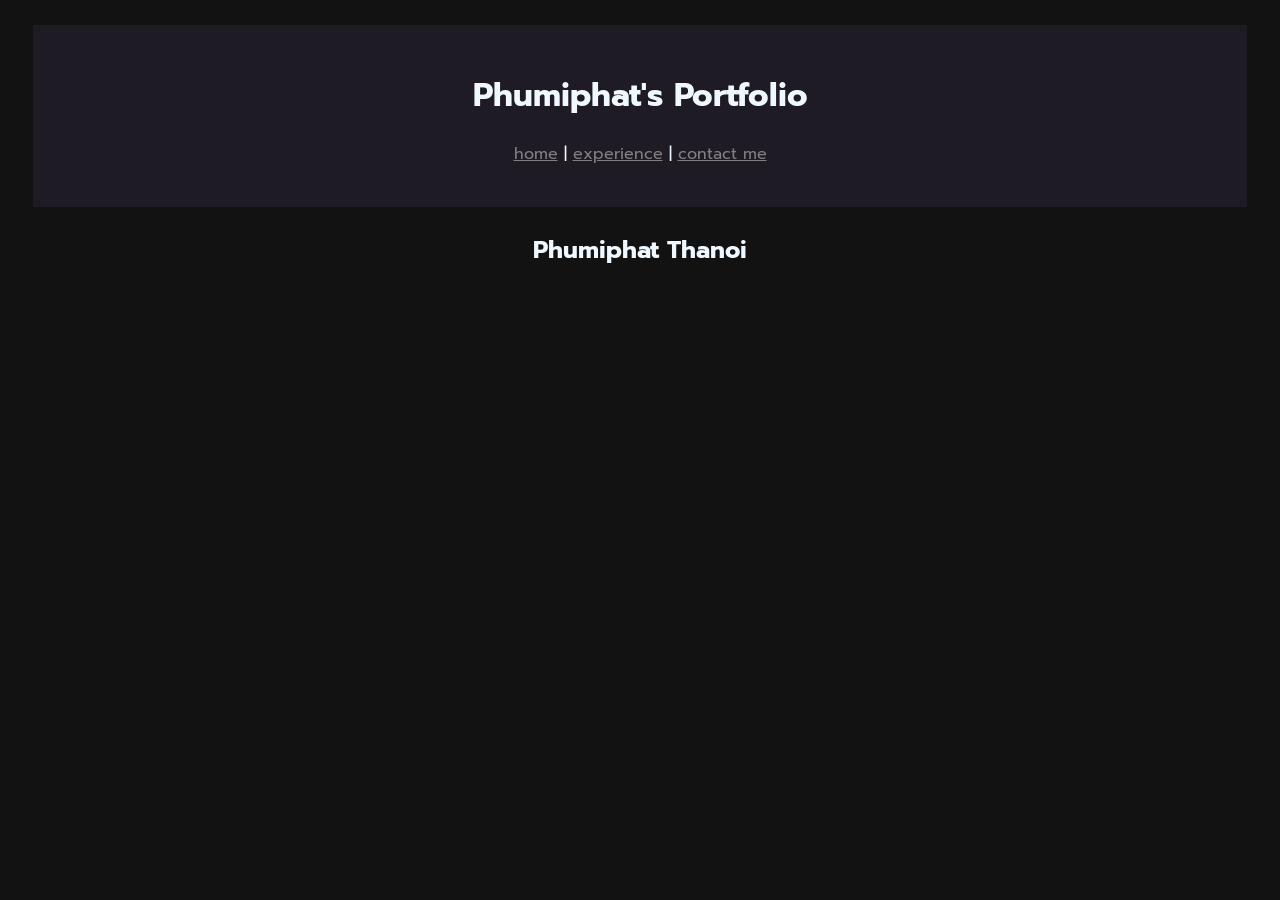
==== contact.html @ ec52fb18 "Version0" ====
<!doctype html>
<html lang="en">
  <head>
    <meta charset="UTF-8" />
    <meta name="viewport" content="width=device-width, initial-scale=1.0" />

    <link rel="preconnect" href="https://fonts.googleapis.com" />
    <link rel="preconnect" href="https://fonts.gstatic.com" crossorigin />
    <link
      href="https://fonts.googleapis.com/css2?family=Prompt:ital,wght@0,100;0,200;0,300;0,400;0,500;0,600;0,700;0,800;0,900;1,100;1,200;1,300;1,400;1,500;1,600;1,700;1,800;1,900&family=Roboto:ital,wght@0,100..900;1,100..900&display=swap"
      rel="stylesheet"
    />
    <link rel="stylesheet" href="style.css" />
    <title>Phumiphat's Portfolio</title>
  </head>
  <body>
    <div class="text1">
      <h1>Phumiphat's Portfolio</h1> <p><a href="index.html">home</a> | <a href="exp.html">experience</a> | <a href="contact.html">contact me</a></p>
      
    </div>
    <div class="text2">
      <h2>Phumiphat Thanoi</h2>
    </div>
  </body>
</html>
---- style.css ----
body {
    font-family: "Prompt", sans-serif;
    background-color: #121212;
    text-align: center;
}

.text1 {
    padding: 25px;
    margin: 25px;
    align-self: center;
    background-color: #1F1B24;
    color: aliceblue;
}

.text2 {
    color: aliceblue;
}

a {
    color: grey;
}

a:hover {
    color: aliceblue;
    font-weight: bold;
    text-underline-offset: ;
}
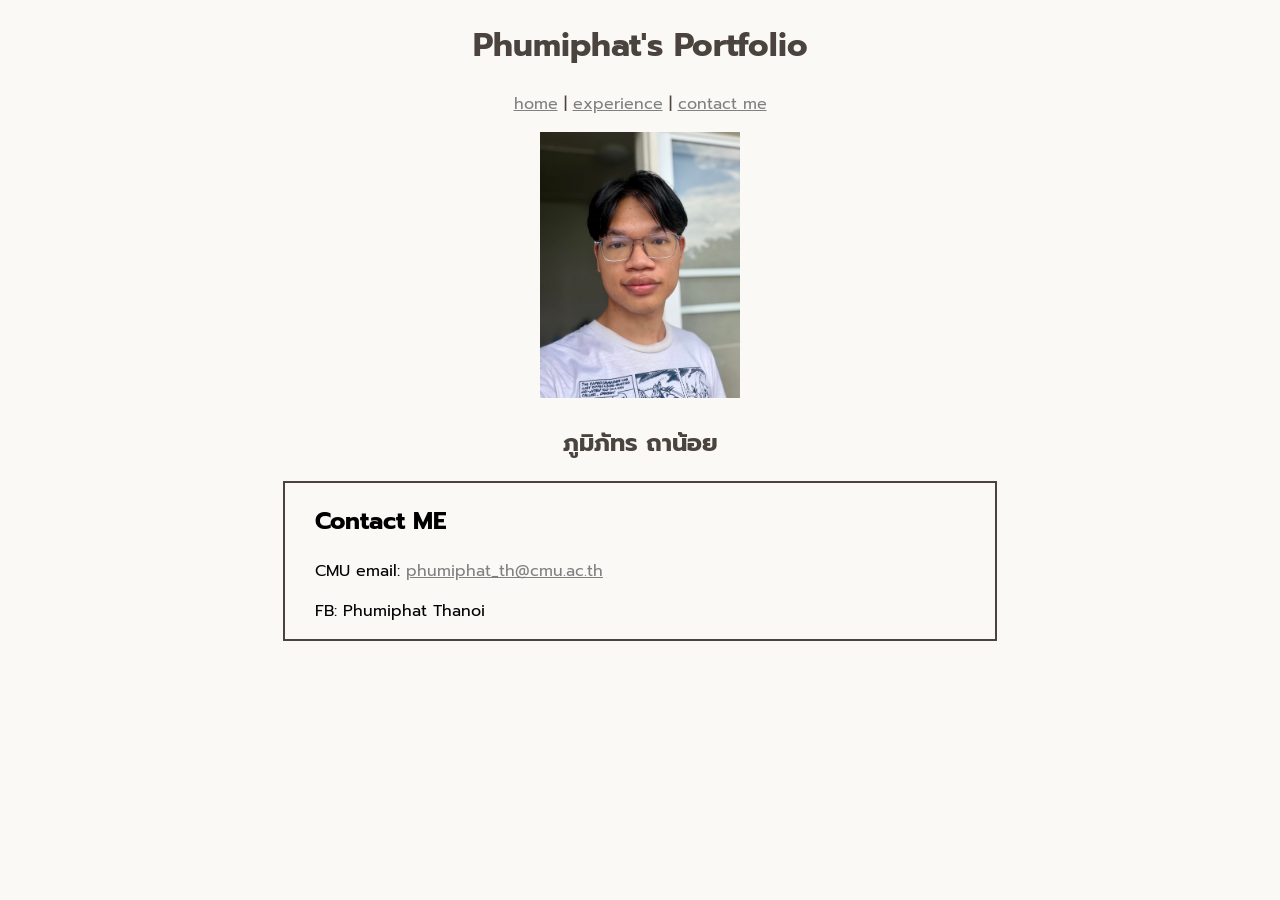
==== commit 7f75503d: "complete contact me" ====
--- a/contact.html
+++ b/contact.html
@@ -15,11 +15,16 @@
   </head>
   <body>
     <div class="text1">
-      <h1>Phumiphat's Portfolio</h1> <p><a href="index.html">home</a> | <a href="exp.html">experience</a> | <a href="contact.html">contact me</a></p>
-      
+      <h1>Phumiphat's Portfolio</h1> 
+      <p><a href="index.html">home</a> | <a href="exp.html">experience</a> | <a href="contact.html">contact me</a></p>
+      <img src="/images/selfie.jpg" width="200">
+      <h2>ภูมิภัทร ถาน้อย</h2>
     </div>
-    <div class="text2">
-      <h2>Phumiphat Thanoi</h2>
+    
+    <div class="contact">
+      <h2>Contact ME</h2>
+      <p>CMU email: <a href="mailto:phumiphat_th@cmu.ac.th" target="_blank">phumiphat_th@cmu.ac.th</a></p>
+      <p>FB: Phumiphat Thanoi</p>
     </div>
   </body>
-</html>
+</html>
--- a/style.css
+++ b/style.css
@@ -1,19 +1,18 @@
 body {
     font-family: "Prompt", sans-serif;
-    background-color: #121212;
-    text-align: center;
+    background-color: #FAF9F6;
 }
 
 .text1 {
-    padding: 25px;
-    margin: 25px;
     align-self: center;
-    background-color: #1F1B24;
-    color: aliceblue;
+    color: #4A433E;
+    text-align: center;
+
 }
 
 .text2 {
-    color: aliceblue;
+    color: #4A433E;
+    text-align: center;
 }
 
 a {
@@ -21,7 +20,15 @@
 }
 
 a:hover {
-    color: aliceblue;
+    color: #4A433E;
     font-weight: bold;
-    text-underline-offset: ;
+}
+
+.contact {
+    padding: 20;
+    border: 2px solid #4A433E;
+    max-width: 680px;
+    max-width: 680px;
+    margin: auto;
+    padding-left: 30px;
 }
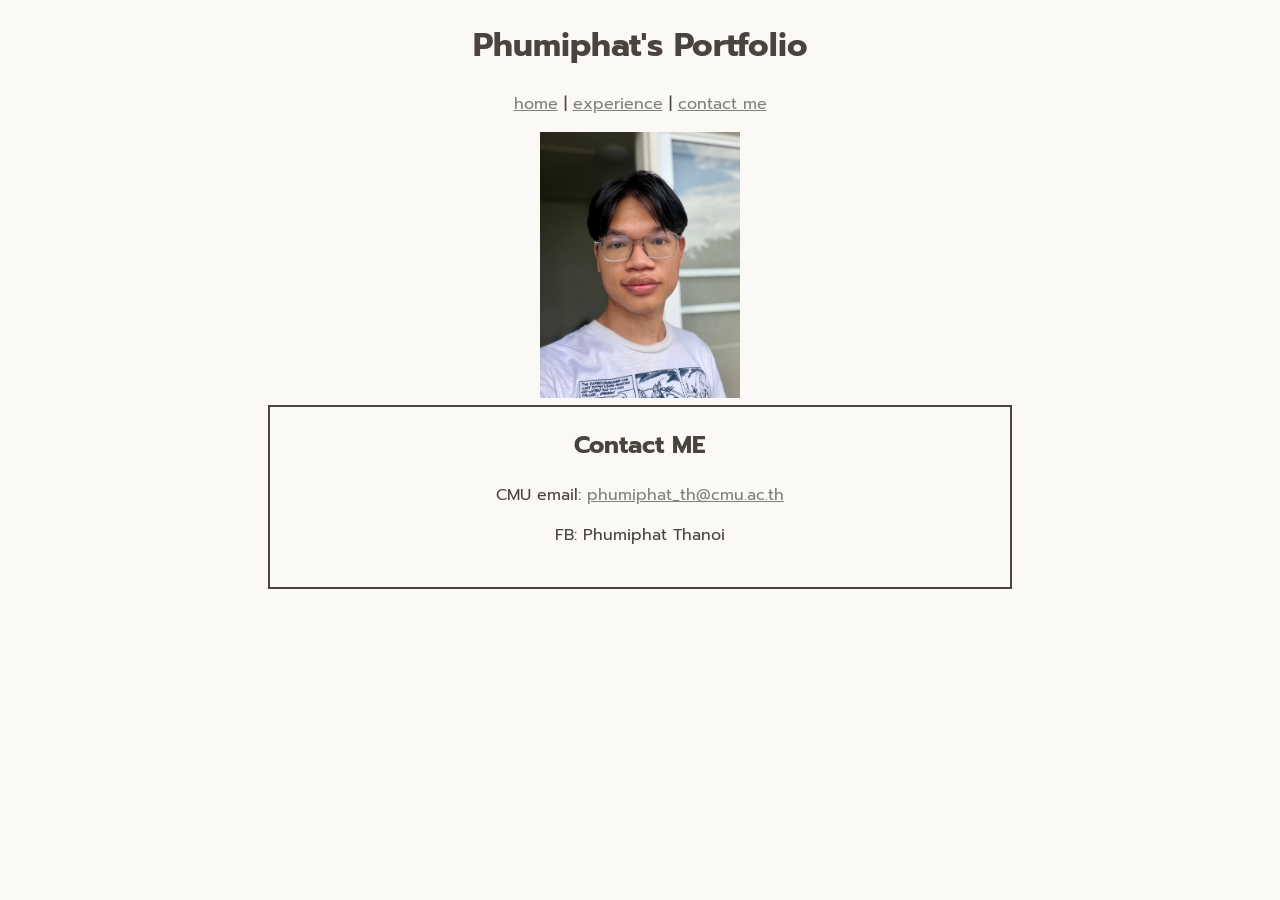
==== commit 0f27026d: "Complete v1" ====
--- a/contact.html
+++ b/contact.html
@@ -18,13 +18,13 @@
       <h1>Phumiphat's Portfolio</h1> 
       <p><a href="index.html">home</a> | <a href="exp.html">experience</a> | <a href="contact.html">contact me</a></p>
       <img src="/images/selfie.jpg" width="200">
-      <h2>ภูมิภัทร ถาน้อย</h2>
     </div>
     
     <div class="contact">
       <h2>Contact ME</h2>
       <p>CMU email: <a href="mailto:phumiphat_th@cmu.ac.th" target="_blank">phumiphat_th@cmu.ac.th</a></p>
       <p>FB: Phumiphat Thanoi</p>
+      <br>
     </div>
   </body>
 </html>
--- a/style.css
+++ b/style.css
@@ -1,16 +1,6 @@
 body {
     font-family: "Prompt", sans-serif;
     background-color: #FAF9F6;
-}
-
-.text1 {
-    align-self: center;
-    color: #4A433E;
-    text-align: center;
-
-}
-
-.text2 {
     color: #4A433E;
     text-align: center;
 }
@@ -25,10 +15,18 @@
 }
 
 .contact {
-    padding: 20;
+    max-width: 680px;
     border: 2px solid #4A433E;
-    max-width: 680px;
-    max-width: 680px;
     margin: auto;
     padding-left: 30px;
+    padding-right: 30px;
+}
+
+.box {
+    max-width: 680px;
+    text-align: left;
+    border: 2px solid #4A433E;
+    margin: auto;
+    padding-left: 30px;
+    padding-right: 30px;
 }
